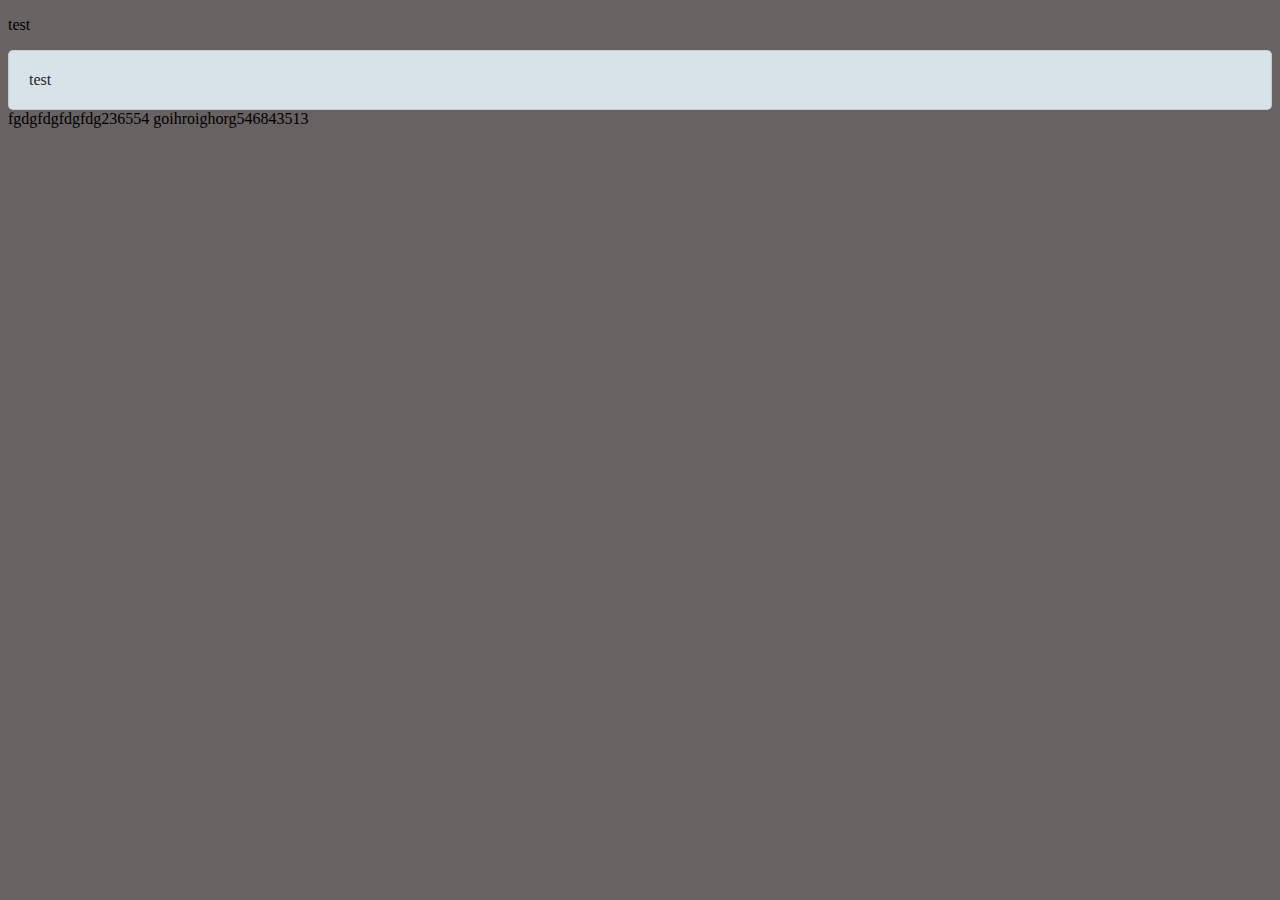
==== testhtml/test 023.html @ 4a52f279 "test html" ====
<!doctype html>
<html>
    <head>
        <title>test 023</title>
        <meta charset='utf-8'/>
        <style>
 .ͼ1.cm-focused {outline: 1px dotted #212121;}
.ͼ1 {position: relative !important; box-sizing: border-box; display: flex !important; flex-direction: column;}
.ͼ1 .cm-scroller {display: flex !important; align-items: flex-start !important; font-family: monospace; line-height: 1.4; height: 100%; overflow-x: auto; position: relative; z-index: 0;}
.ͼ1 .cm-content[contenteditable=true] {-webkit-user-modify: read-write-plaintext-only;}
.ͼ1 .cm-content {margin: 0; flex-grow: 2; flex-shrink: 0; display: block; white-space: pre; word-wrap: normal; box-sizing: border-box; min-height: 100%; padding: 4px 0; outline: none;}
.ͼ1 .cm-lineWrapping {white-space: pre-wrap; white-space: break-spaces; word-break: break-word; overflow-wrap: anywhere; flex-shrink: 1;}
.ͼ2 .cm-content {caret-color: black;}
.ͼ3 .cm-content {caret-color: white;}
.ͼ1 .cm-line {display: block; padding: 0 2px 0 6px;}
.ͼ1 .cm-layer > * {position: absolute;}
.ͼ1 .cm-layer {position: absolute; left: 0; top: 0; contain: size style;}
.ͼ2 .cm-selectionBackground {background: #d9d9d9;}
.ͼ3 .cm-selectionBackground {background: #222;}
.ͼ2.cm-focused > .cm-scroller > .cm-selectionLayer .cm-selectionBackground {background: #d7d4f0;}
.ͼ3.cm-focused > .cm-scroller > .cm-selectionLayer .cm-selectionBackground {background: #233;}
.ͼ1 .cm-cursorLayer {pointer-events: none;}
.ͼ1.cm-focused > .cm-scroller > .cm-cursorLayer {animation: steps(1) cm-blink 1.2s infinite;}
@keyframes cm-blink {50% {opacity: 0;}}
@keyframes cm-blink2 {50% {opacity: 0;}}
.ͼ1 .cm-cursor, .ͼ1 .cm-dropCursor {border-left: 1.2px solid black; margin-left: -0.6px; pointer-events: none;}
.ͼ1 .cm-cursor {display: none;}
.ͼ3 .cm-cursor {border-left-color: #444;}
.ͼ1 .cm-dropCursor {position: absolute;}
.ͼ1.cm-focused > .cm-scroller > .cm-cursorLayer .cm-cursor {display: block;}
.ͼ1 .cm-iso {unicode-bidi: isolate;}
.ͼ1 .cm-announced {position: fixed; top: -10000px;}
@media print {.ͼ1 .cm-announced {display: none;}}
.ͼ2 .cm-activeLine {background-color: #cceeff44;}
.ͼ3 .cm-activeLine {background-color: #99eeff33;}
.ͼ2 .cm-specialChar {color: red;}
.ͼ3 .cm-specialChar {color: #f78;}
.ͼ1 .cm-gutters {flex-shrink: 0; display: flex; height: 100%; box-sizing: border-box; inset-inline-start: 0; z-index: 200;}
.ͼ2 .cm-gutters {background-color: #f5f5f5; color: #6c6c6c; border-right: 1px solid #ddd;}
.ͼ3 .cm-gutters {background-color: #333338; color: #ccc;}
.ͼ1 .cm-gutter {display: flex !important; flex-direction: column; flex-shrink: 0; box-sizing: border-box; min-height: 100%; overflow: hidden;}
.ͼ1 .cm-gutterElement {box-sizing: border-box;}
.ͼ1 .cm-lineNumbers .cm-gutterElement {padding: 0 3px 0 5px; min-width: 20px; text-align: right; white-space: nowrap;}
.ͼ2 .cm-activeLineGutter {background-color: #e2f2ff;}
.ͼ3 .cm-activeLineGutter {background-color: #222227;}
.ͼ1 .cm-panels {box-sizing: border-box; position: sticky; left: 0; right: 0;}
.ͼ2 .cm-panels {background-color: #f5f5f5; color: black;}
.ͼ2 .cm-panels-top {border-bottom: 1px solid #ddd;}
.ͼ2 .cm-panels-bottom {border-top: 1px solid #ddd;}
.ͼ3 .cm-panels {background-color: #333338; color: white;}
.ͼ1 .cm-tab {display: inline-block; overflow: hidden; vertical-align: bottom;}
.ͼ1 .cm-widgetBuffer {vertical-align: text-top; height: 1em; width: 0; display: inline;}
.ͼ1 .cm-placeholder {color: #888; display: inline-block; vertical-align: top;}
.ͼ1 .cm-highlightSpace:before {content: attr(data-display); position: absolute; pointer-events: none; color: #888;}
.ͼ1 .cm-highlightTab {background-image: url('data:image/svg+xml,<svg xmlns="http://www.w3.org/2000/svg" width="200" height="20"><path stroke="%23888" stroke-width="1" fill="none" d="M1 10H196L190 5M190 15L196 10M197 4L197 16"/></svg>'); background-size: auto 100%; background-position: right 90%; background-repeat: no-repeat;}
.ͼ1 .cm-trailingSpace {background-color: #ff332255;}
.ͼ1 .cm-button {vertical-align: middle; color: inherit; font-size: 70%; padding: .2em 1em; border-radius: 1px;}
.ͼ2 .cm-button:active {background-image: linear-gradient(#b4b4b4, #d0d3d6);}
.ͼ2 .cm-button {background-image: linear-gradient(#eff1f5, #d9d9df); border: 1px solid #888;}
.ͼ3 .cm-button:active {background-image: linear-gradient(#111, #333);}
.ͼ3 .cm-button {background-image: linear-gradient(#393939, #111); border: 1px solid #888;}
.ͼ1 .cm-textfield {vertical-align: middle; color: inherit; font-size: 70%; border: 1px solid silver; padding: .2em .5em;}
.ͼ2 .cm-textfield {background-color: white;}
.ͼ3 .cm-textfield {border: 1px solid #555; background-color: inherit;}
.ͼ1 .cm-foldPlaceholder {background-color: #eee; border: 1px solid #ddd; color: #888; border-radius: .2em; margin: 0 1px; padding: 0 1px; cursor: pointer;}
.ͼ1 .cm-foldGutter span {padding: 0 1px; cursor: pointer;}
 @keyframes loading {
    0% {
        transform: rotate(0deg);
    }

    100% {
        transform: rotate(360deg);
    }
}

.workspace-leaf-content[data-type="git-view"] .button-border {
    border: 2px solid var(--interactive-accent);
    border-radius: var(--radius-s);
}

.workspace-leaf-content[data-type="git-view"] .view-content {
    padding: 0;
}

.workspace-leaf-content[data-type="git-history-view"] .view-content {
    padding: 0;
}

.loading > svg {
    animation: 2s linear infinite loading;
    transform-origin: 50% 50%;
    display: inline-block;
}

.obsidian-git-center {
    margin: auto;
    text-align: center;
    width: 50%;
}

.obsidian-git-textarea {
    display: block;
    margin-left: auto;
    margin-right: auto;
}

.obsidian-git-center-button {
    display: block;
    margin: 20px auto;
}

.tooltip.mod-left {
    overflow-wrap: break-word;
}

.tooltip.mod-right {
    overflow-wrap: break-word;
}
.git-tools {
    display: flex;
    margin-left: auto;
}
.git-tools .type {
    padding-left: var(--size-2-1);
    display: flex;
    align-items: center;
    justify-content: center;
    width: 11px;
}

.git-tools .type[data-type="M"] {
    color: orange;
}
.git-tools .type[data-type="D"] {
    color: red;
}
.git-tools .buttons {
    display: flex;
}
.git-tools .buttons > * {
    padding: 0 0;
    height: auto;
}

.git-author {
    color: var(--text-accent);
}

.git-date {
    color: var(--text-accent);
}

.git-ref {
    color: var(--text-accent);
}

.workspace-leaf-content[data-type="diff-view"] .d2h-d-none {
    display: none;
}

.workspace-leaf-content[data-type="diff-view"] .d2h-wrapper {
    text-align: left;
}

.workspace-leaf-content[data-type="diff-view"] .d2h-file-header {
    background-color: var(--background-primary);
    border-bottom: 1px solid var(--interactive-accent);
    font-family: var(--font-monospace);
    height: 35px;
    padding: 5px 10px;
}

.workspace-leaf-content[data-type="diff-view"] .d2h-file-header,
.workspace-leaf-content[data-type="diff-view"] .d2h-file-stats {
    display: -webkit-box;
    display: -ms-flexbox;
    display: flex;
}

.workspace-leaf-content[data-type="diff-view"] .d2h-file-stats {
    font-size: 14px;
    margin-left: auto;
}

.workspace-leaf-content[data-type="diff-view"] .d2h-lines-added {
    border: 1px solid #b4e2b4;
    border-radius: 5px 0 0 5px;
    color: #399839;
    padding: 2px;
    text-align: right;
    vertical-align: middle;
}

.workspace-leaf-content[data-type="diff-view"] .d2h-lines-deleted {
    border: 1px solid #e9aeae;
    border-radius: 0 5px 5px 0;
    color: #c33;
    margin-left: 1px;
    padding: 2px;
    text-align: left;
    vertical-align: middle;
}

.workspace-leaf-content[data-type="diff-view"] .d2h-file-name-wrapper {
    -webkit-box-align: center;
    -ms-flex-align: center;
    align-items: center;
    display: -webkit-box;
    display: -ms-flexbox;
    display: flex;
    font-size: 15px;
    width: 100%;
}

.workspace-leaf-content[data-type="diff-view"] .d2h-file-name {
    overflow-x: hidden;
    text-overflow: ellipsis;
    white-space: nowrap;
}

.workspace-leaf-content[data-type="diff-view"] .d2h-file-wrapper {
    border: 1px solid var(--background-modifier-border);
    border-radius: 3px;
    margin-bottom: 1em;
}

.workspace-leaf-content[data-type="diff-view"] .d2h-file-collapse {
    -webkit-box-pack: end;
    -ms-flex-pack: end;
    -webkit-box-align: center;
    -ms-flex-align: center;
    align-items: center;
    border: 1px solid var(--background-modifier-border);
    border-radius: 3px;
    cursor: pointer;
    display: none;
    font-size: 12px;
    justify-content: flex-end;
    padding: 4px 8px;
}

.workspace-leaf-content[data-type="diff-view"] .d2h-file-collapse.d2h-selected {
    background-color: #c8e1ff;
}

.workspace-leaf-content[data-type="diff-view"] .d2h-file-collapse-input {
    margin: 0 4px 0 0;
}

.workspace-leaf-content[data-type="diff-view"] .d2h-diff-table {
    border-collapse: collapse;
    font-family: Menlo, Consolas, monospace;
    font-size: 13px;
    width: 100%;
}

.workspace-leaf-content[data-type="diff-view"] .d2h-files-diff {
    width: 100%;
}

.workspace-leaf-content[data-type="diff-view"] .d2h-file-diff {
    overflow-y: hidden;
}

.workspace-leaf-content[data-type="diff-view"] .d2h-file-side-diff {
    display: inline-block;
    margin-bottom: -8px;
    margin-right: -4px;
    overflow-x: scroll;
    overflow-y: hidden;
    width: 50%;
}

.workspace-leaf-content[data-type="diff-view"] .d2h-code-line {
    padding: 0 8em;
}

.workspace-leaf-content[data-type="diff-view"] .d2h-code-line,
.workspace-leaf-content[data-type="diff-view"] .d2h-code-side-line {
    display: inline-block;
    -webkit-user-select: none;
    -moz-user-select: none;
    -ms-user-select: none;
    user-select: none;
    white-space: nowrap;
    width: 100%;
}

.workspace-leaf-content[data-type="diff-view"] .d2h-code-side-line {
    padding: 0 4.5em;
}

.workspace-leaf-content[data-type="diff-view"] .d2h-code-line-ctn {
    word-wrap: normal;
    background: none;
    display: inline-block;
    padding: 0;
    -webkit-user-select: text;
    -moz-user-select: text;
    -ms-user-select: text;
    user-select: text;
    vertical-align: middle;
    white-space: pre;
    width: 100%;
}

.theme-light .workspace-leaf-content[data-type="diff-view"] .d2h-code-line del,
.theme-light
    .workspace-leaf-content[data-type="diff-view"]
    .d2h-code-side-line
    del {
    background-color: #ffb6ba;
}

.theme-dark .workspace-leaf-content[data-type="diff-view"] .d2h-code-line del,
.theme-dark
    .workspace-leaf-content[data-type="diff-view"]
    .d2h-code-side-line
    del {
    background-color: #8d232881;
}

.workspace-leaf-content[data-type="diff-view"] .d2h-code-line del,
.workspace-leaf-content[data-type="diff-view"] .d2h-code-line ins,
.workspace-leaf-content[data-type="diff-view"] .d2h-code-side-line del,
.workspace-leaf-content[data-type="diff-view"] .d2h-code-side-line ins {
    border-radius: 0.2em;
    display: inline-block;
    margin-top: -1px;
    text-decoration: none;
    vertical-align: middle;
}

.theme-light .workspace-leaf-content[data-type="diff-view"] .d2h-code-line ins,
.theme-light
    .workspace-leaf-content[data-type="diff-view"]
    .d2h-code-side-line
    ins {
    background-color: #97f295;
    text-align: left;
}

.theme-dark .workspace-leaf-content[data-type="diff-view"] .d2h-code-line ins,
.theme-dark
    .workspace-leaf-content[data-type="diff-view"]
    .d2h-code-side-line
    ins {
    background-color: #1d921996;
    text-align: left;
}

.workspace-leaf-content[data-type="diff-view"] .d2h-code-line-prefix {
    word-wrap: normal;
    background: none;
    display: inline;
    padding: 0;
    white-space: pre;
}

.workspace-leaf-content[data-type="diff-view"] .line-num1 {
    float: left;
}

.workspace-leaf-content[data-type="diff-view"] .line-num1,
.workspace-leaf-content[data-type="diff-view"] .line-num2 {
    -webkit-box-sizing: border-box;
    box-sizing: border-box;
    overflow: hidden;
    padding: 0 0.5em;
    text-overflow: ellipsis;
    width: 3.5em;
}

.workspace-leaf-content[data-type="diff-view"] .line-num2 {
    float: right;
}

.workspace-leaf-content[data-type="diff-view"] .d2h-code-linenumber {
    background-color: var(--background-primary);
    border: solid var(--background-modifier-border);
    border-width: 0 1px;
    -webkit-box-sizing: border-box;
    box-sizing: border-box;
    color: var(--text-muted);
    cursor: pointer;
    display: inline-block;
    position: absolute;
    text-align: right;
    width: 7.5em;
}

.workspace-leaf-content[data-type="diff-view"] .d2h-code-linenumber:after {
    content: "\200b";
}

.workspace-leaf-content[data-type="diff-view"] .d2h-code-side-linenumber {
    background-color: var(--background-primary);
    border: solid var(--background-modifier-border);
    border-width: 0 1px;
    -webkit-box-sizing: border-box;
    box-sizing: border-box;
    color: var(--text-muted);
    cursor: pointer;
    display: inline-block;
    overflow: hidden;
    padding: 0 0.5em;
    position: absolute;
    text-align: right;
    text-overflow: ellipsis;
    width: 4em;
}

.workspace-leaf-content[data-type="diff-view"] .d2h-diff-tbody tr {
    position: relative;
}

.workspace-leaf-content[data-type="diff-view"] .d2h-code-side-linenumber:after {
    content: "\200b";
}

.workspace-leaf-content[data-type="diff-view"] .d2h-code-side-emptyplaceholder,
.workspace-leaf-content[data-type="diff-view"] .d2h-emptyplaceholder {
    background-color: var(--background-primary);
    border-color: var(--background-modifier-border);
}

.workspace-leaf-content[data-type="diff-view"] .d2h-code-line-prefix,
.workspace-leaf-content[data-type="diff-view"] .d2h-code-linenumber,
.workspace-leaf-content[data-type="diff-view"] .d2h-code-side-linenumber,
.workspace-leaf-content[data-type="diff-view"] .d2h-emptyplaceholder {
    -webkit-user-select: none;
    -moz-user-select: none;
    -ms-user-select: none;
    user-select: none;
}

.workspace-leaf-content[data-type="diff-view"] .d2h-code-linenumber,
.workspace-leaf-content[data-type="diff-view"] .d2h-code-side-linenumber {
    direction: rtl;
}

.theme-light .workspace-leaf-content[data-type="diff-view"] .d2h-del {
    background-color: #fee8e9;
    border-color: #e9aeae;
}

.theme-light .workspace-leaf-content[data-type="diff-view"] .d2h-ins {
    background-color: #dfd;
    border-color: #b4e2b4;
}

.theme-dark .workspace-leaf-content[data-type="diff-view"] .d2h-del {
    background-color: #521b1d83;
    border-color: #691d1d73;
}

.theme-dark .workspace-leaf-content[data-type="diff-view"] .d2h-ins {
    background-color: rgba(30, 71, 30, 0.5);
    border-color: #13501381;
}

.workspace-leaf-content[data-type="diff-view"] .d2h-info {
    background-color: var(--background-primary);
    border-color: var(--background-modifier-border);
    color: var(--text-normal);
}

.theme-light
    .workspace-leaf-content[data-type="diff-view"]
    .d2h-file-diff
    .d2h-del.d2h-change {
    background-color: #fdf2d0;
}

.theme-dark
    .workspace-leaf-content[data-type="diff-view"]
    .d2h-file-diff
    .d2h-del.d2h-change {
    background-color: #55492480;
}

.theme-light
    .workspace-leaf-content[data-type="diff-view"]
    .d2h-file-diff
    .d2h-ins.d2h-change {
    background-color: #ded;
}

.theme-dark
    .workspace-leaf-content[data-type="diff-view"]
    .d2h-file-diff
    .d2h-ins.d2h-change {
    background-color: rgba(37, 78, 37, 0.418);
}

.workspace-leaf-content[data-type="diff-view"] .d2h-file-list-wrapper {
    margin-bottom: 10px;
}

.workspace-leaf-content[data-type="diff-view"] .d2h-file-list-wrapper a {
    color: #3572b0;
    text-decoration: none;
}

.workspace-leaf-content[data-type="diff-view"]
    .d2h-file-list-wrapper
    a:visited {
    color: #3572b0;
}

.workspace-leaf-content[data-type="diff-view"] .d2h-file-list-header {
    text-align: left;
}

.workspace-leaf-content[data-type="diff-view"] .d2h-file-list-title {
    font-weight: 700;
}

.workspace-leaf-content[data-type="diff-view"] .d2h-file-list-line {
    display: -webkit-box;
    display: -ms-flexbox;
    display: flex;
    text-align: left;
}

.workspace-leaf-content[data-type="diff-view"] .d2h-file-list {
    display: block;
    list-style: none;
    margin: 0;
    padding: 0;
}

.workspace-leaf-content[data-type="diff-view"] .d2h-file-list > li {
    border-bottom: 1px solid var(--background-modifier-border);
    margin: 0;
    padding: 5px 10px;
}

.workspace-leaf-content[data-type="diff-view"] .d2h-file-list > li:last-child {
    border-bottom: none;
}

.workspace-leaf-content[data-type="diff-view"] .d2h-file-switch {
    cursor: pointer;
    display: none;
    font-size: 10px;
}

.workspace-leaf-content[data-type="diff-view"] .d2h-icon {
    fill: currentColor;
    margin-right: 10px;
    vertical-align: middle;
}

.workspace-leaf-content[data-type="diff-view"] .d2h-deleted {
    color: #c33;
}

.workspace-leaf-content[data-type="diff-view"] .d2h-added {
    color: #399839;
}

.workspace-leaf-content[data-type="diff-view"] .d2h-changed {
    color: #d0b44c;
}

.workspace-leaf-content[data-type="diff-view"] .d2h-moved {
    color: #3572b0;
}

.workspace-leaf-content[data-type="diff-view"] .d2h-tag {
    background-color: var(--background-primary);
    display: -webkit-box;
    display: -ms-flexbox;
    display: flex;
    font-size: 10px;
    margin-left: 5px;
    padding: 0 2px;
}

.workspace-leaf-content[data-type="diff-view"] .d2h-deleted-tag {
    border: 2px solid #c33;
}

.workspace-leaf-content[data-type="diff-view"] .d2h-added-tag {
    border: 1px solid #399839;
}

.workspace-leaf-content[data-type="diff-view"] .d2h-changed-tag {
    border: 1px solid #d0b44c;
}

.workspace-leaf-content[data-type="diff-view"] .d2h-moved-tag {
    border: 1px solid #3572b0;
}

/* ====================== Line Authoring Information ====================== */

.cm-gutterElement.obs-git-blame-gutter {
    /* Add background color to spacing inbetween and around the gutter for better aesthetics */
    border-width: 0px 2px 0.2px 2px;
    border-style: solid;
    border-color: var(--background-secondary);
    background-color: var(--background-secondary);
}

.cm-gutterElement.obs-git-blame-gutter > div,
.line-author-settings-preview {
    /* delegate text color to settings */
    color: var(--obs-git-gutter-text);
    font-family: monospace;
    height: 100%; /* ensure, that age-based background color occupies entire parent */
    text-align: right;
    padding: 0px 6px 0px 6px;
    white-space: pre; /* Keep spaces and do not collapse them. */
}

@media(max-width:800px){
    /* hide git blame gutter not to superpose text */
    .cm-gutterElement.obs-git-blame-gutter {
        display: none;
    }
}
 .modal.mod-importer {
	max-height: var(--modal-height);
	padding: var(--size-4-4) 0 0 0;
	position: relative;
	overflow: hidden;
}
.modal.mod-importer .modal-title {
	padding: 0 var(--size-4-4);
}
.modal.mod-importer .modal-content {
	overflow: auto;
	padding: var(--size-4-4);
	margin-bottom: calc(var(--input-height) + var(--size-4-8));
	border-top: var(--border-width) solid var(--background-modifier-border);
}
.modal.mod-importer .modal-button-container {
	margin: 0 0 0 calc(var(--size-4-4) * -1);
	padding: var(--size-4-4);
	gap: var(--size-4-2);
	position: absolute;
	bottom: 0;
	background-color: var(--background-primary);
	border-top: var(--border-width) solid var(--background-modifier-border);
	width: 100%;
}

.importer-progress-bar {
	width: 100%;
	height: 8px;
	background-color: var(--background-secondary);
	overflow: hidden;
	box-shadow: inset 0px 0px 0px 1px var(--background-modifier-border);
	border-radius: var(--radius-s);
}

.importer-progress-bar-inner {
	width: 0;
	height: 100%;
	background-color: var(--interactive-accent);
}

.importer-status {
	white-space: nowrap;
	overflow: hidden;
	text-overflow: ellipsis;
	padding: var(--size-4-2) 0;
}

.importer-stats-container {
	display: flex;
	justify-content: space-evenly;
	margin-top: var(--size-4-5);
	margin-bottom: var(--size-4-5);
}

.importer-stat {
	text-align: center;
}

.importer-stat-count {
	font-size: var(--font-ui-large);
}

.importer-log {
	overflow: auto;
	flex-grow: 1;
	font-family: var(--font-monospace);
	font-size: var(--font-ui-smaller);
	color: var(--text-muted);
	border: 1px solid var(--background-modifier-border);
	padding: var(--size-4-4);
	background-color: var(--background-secondary);
	border-radius: var(--radius-s);
	max-height: 300px;
	user-select: text;
}

.importer-log .list-item {
	display: inline-block;
	line-height: var(--line-height-normal);
	white-space: pre;
	margin: var(--size-2-1);
}

.importer-error {
	color: var(--text-error);
}
 
.pandoc-plugin-error {
    color: red;
}
  @charset "UTF-8";
@import url("https://fonts.googleapis.com/css2?family=Inter:wght@100..900&family=Pirata+One&family=Rubik:ital,wght@0,300..900;1,300..900&display=swap");
a {
  text-decoration: none;
}

/* Gestion de l'apparence des boutons, champs et container*/
.containers-W-P, .champ-W-P, .btn-W-P {
  padding: 20px;
  border: 1px solid rgba(0, 0, 0, 0.1);
  border-radius: 5px;
  display: flex;
  flex-direction: column;
  gap: 5px;
  flex-grow: 1;
  font-family: "inter";
  font-size: 16px;
  line-height: 18px;
  color: #27282B;
  background: #D8E2E9;
}
.containers-W-P span, .champ-W-P span, .btn-W-P span {
  font-family: "rubik";
  font-size: 20px;
  font-weight: 600;
}
.containers-W-P p, .champ-W-P p, .btn-W-P p {
  height: 100%;
  margin: 0;
  padding: 0;
  overflow: auto;
  scrollbar-width: thin;
}

.containers-W-S, .champ-W-S, .btn-W-S {
  padding: 20px;
  border: 1px solid rgba(0, 0, 0, 0.1);
  border-radius: 5px;
  display: flex;
  flex-direction: column;
  gap: 5px;
  flex-grow: 1;
  font-family: "inter";
  font-size: 16px;
  line-height: 18px;
  color: #27282B;
  background: #E8EEF2;
}
.containers-W-S span, .champ-W-S span, .btn-W-S span {
  font-family: "rubik";
  font-size: 20px;
  font-weight: 600;
}
.containers-W-S p, .champ-W-S p, .btn-W-S p {
  height: 100%;
  margin: 0;
  padding: 0;
  overflow: auto;
  scrollbar-width: thin;
}

.containers-W-T, .champ-W-T, .btn-W-T {
  padding: 20px;
  border: 1px solid rgba(0, 0, 0, 0.1);
  border-radius: 5px;
  display: flex;
  flex-direction: column;
  gap: 5px;
  flex-grow: 1;
  font-family: "inter";
  font-size: 16px;
  line-height: 18px;
  color: #27282B;
  background: #FAFBFC;
}
.containers-W-T span, .champ-W-T span, .btn-W-T span {
  font-family: "rubik";
  font-size: 20px;
  font-weight: 600;
}
.containers-W-T p, .champ-W-T p, .btn-W-T p {
  height: 100%;
  margin: 0;
  padding: 0;
  overflow: auto;
  scrollbar-width: thin;
}

.containers-B-P, .champ-B-P, .btn-B-P {
  padding: 20px;
  border: 1px solid rgba(0, 0, 0, 0.1);
  border-radius: 5px;
  display: flex;
  flex-direction: column;
  gap: 5px;
  flex-grow: 1;
  font-family: "inter";
  font-size: 16px;
  line-height: 18px;
  color: #CEDBE3;
  background: #1C1C1F;
}
.containers-B-P span, .champ-B-P span, .btn-B-P span {
  font-family: "rubik";
  font-size: 20px;
  font-weight: 600;
}
.containers-B-P p, .champ-B-P p, .btn-B-P p {
  height: 100%;
  margin: 0;
  padding: 0;
  overflow: auto;
  scrollbar-width: thin;
}

.containers-B-S, .champ-B-S, .btn-B-S {
  padding: 20px;
  border: 1px solid rgba(0, 0, 0, 0.1);
  border-radius: 5px;
  display: flex;
  flex-direction: column;
  gap: 5px;
  flex-grow: 1;
  font-family: "inter";
  font-size: 16px;
  line-height: 18px;
  color: #CEDBE3;
  background: #151618;
}
.containers-B-S span, .champ-B-S span, .btn-B-S span {
  font-family: "rubik";
  font-size: 20px;
  font-weight: 600;
}
.containers-B-S p, .champ-B-S p, .btn-B-S p {
  height: 100%;
  margin: 0;
  padding: 0;
  overflow: auto;
  scrollbar-width: thin;
}

.containers-B-T, .champ-B-T, .btn-B-T {
  padding: 20px;
  border: 1px solid rgba(0, 0, 0, 0.1);
  border-radius: 5px;
  display: flex;
  flex-direction: column;
  gap: 5px;
  flex-grow: 1;
  font-family: "inter";
  font-size: 16px;
  line-height: 18px;
  color: #CEDBE3;
  background: #101112;
}
.containers-B-T span, .champ-B-T span, .btn-B-T span {
  font-family: "rubik";
  font-size: 20px;
  font-weight: 600;
}
.containers-B-T p, .champ-B-T p, .btn-B-T p {
  height: 100%;
  margin: 0;
  padding: 0;
  overflow: auto;
  scrollbar-width: thin;
}

.btn-success {
  padding: 20px;
  border: 1px solid rgba(0, 0, 0, 0.1);
  border-radius: 5px;
  display: flex;
  flex-direction: column;
  gap: 5px;
  flex-grow: 1;
  font-family: "inter";
  font-size: 16px;
  line-height: 18px;
  color: #fff;
  background-color: #03A65A;
}

.btn-information {
  padding: 20px;
  border: 1px solid rgba(0, 0, 0, 0.1);
  border-radius: 5px;
  display: flex;
  flex-direction: column;
  gap: 5px;
  flex-grow: 1;
  font-family: "inter";
  font-size: 16px;
  line-height: 18px;
  color: #fff;
  background-color: #FC8621;
}

.btn-danger {
  padding: 20px;
  border: 1px solid rgba(0, 0, 0, 0.1);
  border-radius: 5px;
  display: flex;
  flex-direction: column;
  gap: 5px;
  flex-grow: 1;
  font-family: "inter";
  font-size: 16px;
  line-height: 18px;
  color: #fff;
  background-color: #DB3056;
}

.btn-help {
  padding: 20px;
  border: 1px solid rgba(0, 0, 0, 0.1);
  border-radius: 5px;
  display: flex;
  flex-direction: column;
  gap: 5px;
  flex-grow: 1;
  font-family: "inter";
  font-size: 16px;
  line-height: 18px;
  color: #fff;
  background-color: #0070E0;
}

.btn-Corange {
  padding: 20px;
  border: 1px solid rgba(0, 0, 0, 0.1);
  border-radius: 5px;
  display: flex;
  flex-direction: column;
  gap: 5px;
  flex-grow: 1;
  font-family: "inter";
  font-size: 16px;
  line-height: 18px;
  color: #fff;
  background-color: #CC6234;
}

.btn-Cred {
  padding: 20px;
  border: 1px solid rgba(0, 0, 0, 0.1);
  border-radius: 5px;
  display: flex;
  flex-direction: column;
  gap: 5px;
  flex-grow: 1;
  font-family: "inter";
  font-size: 16px;
  line-height: 18px;
  color: #fff;
  background-color: #E4474D;
}

body {
  background: #686263;
  background-image: url("img/background.png");
  background-attachment: fixed;
  background-blend-mode: color-dodge;
}

.test {
  width: 50px;
  height: 25px;
  padding: 15px;
  border-radius: 5px;
  object-fit: cover;
}

.test1 {
  width: 150px;
  height: 250px;
  padding: 25px;
  border-radius: 5px;
  object-fit: cover;
  background-color: #E4474D;
}

h1 {
  color: #686263;
}

/*Map associant chaque classe spécifique à la variable de couleur*/
.PNJ.vollheim {
  background-color: #D8E2E9;
  padding: 25px;
  display: flex;
  justify-content: center;
  align-items: center;
  gap: 25px;
}
.PNJ.vollheim .titre {
  color: #E85968;
  font-size: 45px;
}
.PNJ.vollheim img {
  width: 50px;
  height: 50px;
  padding: 25px;
  border-radius: 5px;
  object-fit: cover;
  background-color: #E85968;
}

.PNJ.arvandor {
  background-color: #D8E2E9;
  padding: 25px;
  display: flex;
  justify-content: center;
  align-items: center;
  gap: 25px;
}
.PNJ.arvandor .titre {
  color: #E97058;
  font-size: 45px;
}
.PNJ.arvandor img {
  width: 50px;
  height: 50px;
  padding: 25px;
  border-radius: 5px;
  object-fit: cover;
  background-color: #E97058;
}

.PNJ.xingAlda {
  background-color: #D8E2E9;
  padding: 25px;
  display: flex;
  justify-content: center;
  align-items: center;
  gap: 25px;
}
.PNJ.xingAlda .titre {
  color: #E7A54A;
  font-size: 45px;
}
.PNJ.xingAlda img {
  width: 50px;
  height: 50px;
  padding: 25px;
  border-radius: 5px;
  object-fit: cover;
  background-color: #E7A54A;
}

.PNJ.cerah {
  background-color: #D8E2E9;
  padding: 25px;
  display: flex;
  justify-content: center;
  align-items: center;
  gap: 25px;
}
.PNJ.cerah .titre {
  color: #82B34D;
  font-size: 45px;
}
.PNJ.cerah img {
  width: 50px;
  height: 50px;
  padding: 25px;
  border-radius: 5px;
  object-fit: cover;
  background-color: #82B34D;
}

.PNJ.alMalaq {
  background-color: #D8E2E9;
  padding: 25px;
  display: flex;
  justify-content: center;
  align-items: center;
  gap: 25px;
}
.PNJ.alMalaq .titre {
  color: #57B9A0;
  font-size: 45px;
}
.PNJ.alMalaq img {
  width: 50px;
  height: 50px;
  padding: 25px;
  border-radius: 5px;
  object-fit: cover;
  background-color: #57B9A0;
}

.PNJ.claraNocte {
  background-color: #D8E2E9;
  padding: 25px;
  display: flex;
  justify-content: center;
  align-items: center;
  gap: 25px;
}
.PNJ.claraNocte .titre {
  color: #52ACCC;
  font-size: 45px;
}
.PNJ.claraNocte img {
  width: 50px;
  height: 50px;
  padding: 25px;
  border-radius: 5px;
  object-fit: cover;
  background-color: #52ACCC;
}

.PNJ.ananda {
  background-color: #D8E2E9;
  padding: 25px;
  display: flex;
  justify-content: center;
  align-items: center;
  gap: 25px;
}
.PNJ.ananda .titre {
  color: #9C84D8;
  font-size: 45px;
}
.PNJ.ananda img {
  width: 50px;
  height: 50px;
  padding: 25px;
  border-radius: 5px;
  object-fit: cover;
  background-color: #9C84D8;
}

.PNJ.nomades {
  background-color: #D8E2E9;
  padding: 25px;
  display: flex;
  justify-content: center;
  align-items: center;
  gap: 25px;
}
.PNJ.nomades .titre {
  color: #D477AB;
  font-size: 45px;
}
.PNJ.nomades img {
  width: 50px;
  height: 50px;
  padding: 25px;
  border-radius: 5px;
  object-fit: cover;
  background-color: #D477AB;
}

.PNJ.admin {
  background-color: #D8E2E9;
  padding: 25px;
  display: flex;
  justify-content: center;
  align-items: center;
  gap: 25px;
}
.PNJ.admin .titre {
  color: #707086;
  font-size: 45px;
}
.PNJ.admin img {
  width: 50px;
  height: 50px;
  padding: 25px;
  border-radius: 5px;
  object-fit: cover;
  background-color: #707086;
}

.PNJ.nouvelArrivant {
  background-color: #D8E2E9;
  padding: 25px;
  display: flex;
  justify-content: center;
  align-items: center;
  gap: 25px;
}
.PNJ.nouvelArrivant .titre {
  color: #5A5A5A;
  font-size: 45px;
}
.PNJ.nouvelArrivant img {
  width: 50px;
  height: 50px;
  padding: 25px;
  border-radius: 5px;
  object-fit: cover;
  background-color: #5A5A5A;
}

.PNJ.inactif {
  background-color: #D8E2E9;
  padding: 25px;
  display: flex;
  justify-content: center;
  align-items: center;
  gap: 25px;
}
.PNJ.inactif .titre {
  color: #A6A6A6;
  font-size: 45px;
}
.PNJ.inactif img {
  width: 50px;
  height: 50px;
  padding: 25px;
  border-radius: 5px;
  object-fit: cover;
  background-color: #A6A6A6;
} .commit-msg-input.svelte-11adhly.svelte-11adhly{width:100%;overflow:hidden;resize:none;padding:7px 5px;background-color:var(--background-modifier-form-field)}.git-commit-msg.svelte-11adhly.svelte-11adhly{position:relative;padding:0;width:calc(100% - var(--size-4-8));margin:4px auto}main.svelte-11adhly .git-tools .files-count.svelte-11adhly{padding-left:var(--size-2-1);width:11px;display:flex;align-items:center;justify-content:center}.nav-folder-title.svelte-11adhly.svelte-11adhly{align-items:center}.git-commit-msg-clear-button.svelte-11adhly.svelte-11adhly{position:absolute;background:transparent;border-radius:50%;color:var(--search-clear-button-color);cursor:var(--cursor);top:-4px;right:2px;bottom:0px;line-height:0;height:var(--input-height);width:28px;margin:auto;padding:0 0;text-align:center;display:flex;justify-content:center;align-items:center;transition:color 0.15s ease-in-out}.git-commit-msg-clear-button.svelte-11adhly.svelte-11adhly:after{content:"";height:var(--search-clear-button-size);width:var(--search-clear-button-size);display:block;background-color:currentColor;mask-image:url("data:image/svg+xml,<svg viewBox='0 0 12 12' fill='none' xmlns='http://www.w3.org/2000/svg'%3E%3Cpath fill-rule='evenodd' clip-rule='evenodd' d='M6 12C9.31371 12 12 9.31371 12 6C12 2.68629 9.31371 0 6 0C2.68629 0 0 2.68629 0 6C0 9.31371 2.68629 12 6 12ZM3.8705 3.09766L6.00003 5.22718L8.12955 3.09766L8.9024 3.8705L6.77287 6.00003L8.9024 8.12955L8.12955 8.9024L6.00003 6.77287L3.8705 8.9024L3.09766 8.12955L5.22718 6.00003L3.09766 3.8705L3.8705 3.09766Z' fill='currentColor'/></svg>");mask-repeat:no-repeat;-webkit-mask-image:url("data:image/svg+xml,<svg viewBox='0 0 12 12' fill='none' xmlns='http://www.w3.org/2000/svg'%3E%3Cpath fill-rule='evenodd' clip-rule='evenodd' d='M6 12C9.31371 12 12 9.31371 12 6C12 2.68629 9.31371 0 6 0C2.68629 0 0 2.68629 0 6C0 9.31371 2.68629 12 6 12ZM3.8705 3.09766L6.00003 5.22718L8.12955 3.09766L8.9024 3.8705L6.77287 6.00003L8.9024 8.12955L8.12955 8.9024L6.00003 6.77287L3.8705 8.9024L3.09766 8.12955L5.22718 6.00003L3.09766 3.8705L3.8705 3.09766Z' fill='currentColor'/></svg>");-webkit-mask-repeat:no-repeat} main.svelte-hup5mn .nav-folder-title.svelte-hup5mn{align-items:center} main.svelte-1wbh8tp .nav-file-title.svelte-1wbh8tp{align-items:center}undefined
</style>
    </head>
    <body>
<p dir="auto">test</p>
<div class="containers-W-P" dir="auto">test</div>fgdgfdgfdgfdg236554
goihroighorg546843513
    </body>
</html>
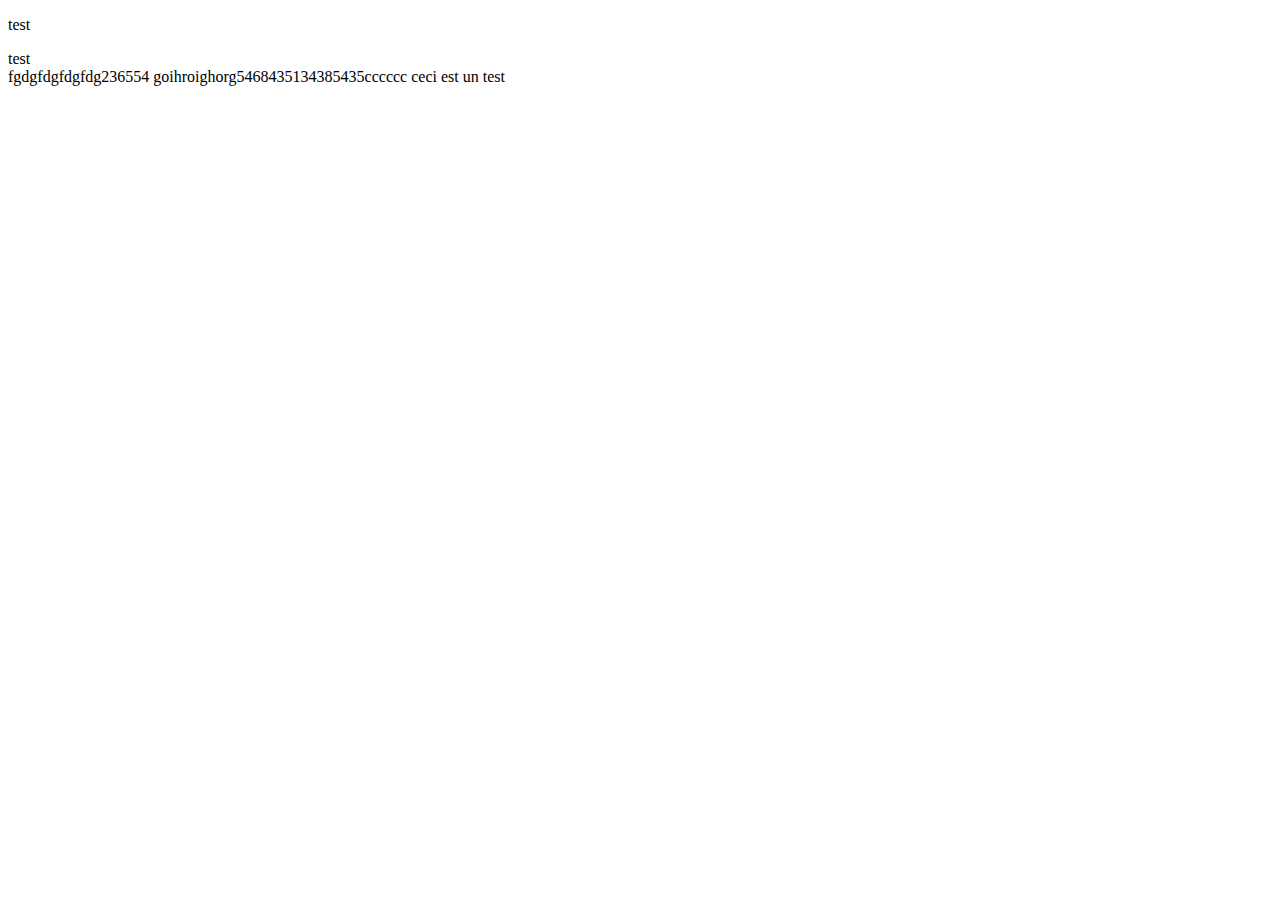
==== commit 24a5f6c6: "html" ====
--- a/testhtml/test 023.html
+++ b/testhtml/test 023.html
@@ -4,1238 +4,13 @@
         <title>test 023</title>
         <meta charset='utf-8'/>
         <style>
- .ͼ1.cm-focused {outline: 1px dotted #212121;}
-.ͼ1 {position: relative !important; box-sizing: border-box; display: flex !important; flex-direction: column;}
-.ͼ1 .cm-scroller {display: flex !important; align-items: flex-start !important; font-family: monospace; line-height: 1.4; height: 100%; overflow-x: auto; position: relative; z-index: 0;}
-.ͼ1 .cm-content[contenteditable=true] {-webkit-user-modify: read-write-plaintext-only;}
-.ͼ1 .cm-content {margin: 0; flex-grow: 2; flex-shrink: 0; display: block; white-space: pre; word-wrap: normal; box-sizing: border-box; min-height: 100%; padding: 4px 0; outline: none;}
-.ͼ1 .cm-lineWrapping {white-space: pre-wrap; white-space: break-spaces; word-break: break-word; overflow-wrap: anywhere; flex-shrink: 1;}
-.ͼ2 .cm-content {caret-color: black;}
-.ͼ3 .cm-content {caret-color: white;}
-.ͼ1 .cm-line {display: block; padding: 0 2px 0 6px;}
-.ͼ1 .cm-layer > * {position: absolute;}
-.ͼ1 .cm-layer {position: absolute; left: 0; top: 0; contain: size style;}
-.ͼ2 .cm-selectionBackground {background: #d9d9d9;}
-.ͼ3 .cm-selectionBackground {background: #222;}
-.ͼ2.cm-focused > .cm-scroller > .cm-selectionLayer .cm-selectionBackground {background: #d7d4f0;}
-.ͼ3.cm-focused > .cm-scroller > .cm-selectionLayer .cm-selectionBackground {background: #233;}
-.ͼ1 .cm-cursorLayer {pointer-events: none;}
-.ͼ1.cm-focused > .cm-scroller > .cm-cursorLayer {animation: steps(1) cm-blink 1.2s infinite;}
-@keyframes cm-blink {50% {opacity: 0;}}
-@keyframes cm-blink2 {50% {opacity: 0;}}
-.ͼ1 .cm-cursor, .ͼ1 .cm-dropCursor {border-left: 1.2px solid black; margin-left: -0.6px; pointer-events: none;}
-.ͼ1 .cm-cursor {display: none;}
-.ͼ3 .cm-cursor {border-left-color: #444;}
-.ͼ1 .cm-dropCursor {position: absolute;}
-.ͼ1.cm-focused > .cm-scroller > .cm-cursorLayer .cm-cursor {display: block;}
-.ͼ1 .cm-iso {unicode-bidi: isolate;}
-.ͼ1 .cm-announced {position: fixed; top: -10000px;}
-@media print {.ͼ1 .cm-announced {display: none;}}
-.ͼ2 .cm-activeLine {background-color: #cceeff44;}
-.ͼ3 .cm-activeLine {background-color: #99eeff33;}
-.ͼ2 .cm-specialChar {color: red;}
-.ͼ3 .cm-specialChar {color: #f78;}
-.ͼ1 .cm-gutters {flex-shrink: 0; display: flex; height: 100%; box-sizing: border-box; inset-inline-start: 0; z-index: 200;}
-.ͼ2 .cm-gutters {background-color: #f5f5f5; color: #6c6c6c; border-right: 1px solid #ddd;}
-.ͼ3 .cm-gutters {background-color: #333338; color: #ccc;}
-.ͼ1 .cm-gutter {display: flex !important; flex-direction: column; flex-shrink: 0; box-sizing: border-box; min-height: 100%; overflow: hidden;}
-.ͼ1 .cm-gutterElement {box-sizing: border-box;}
-.ͼ1 .cm-lineNumbers .cm-gutterElement {padding: 0 3px 0 5px; min-width: 20px; text-align: right; white-space: nowrap;}
-.ͼ2 .cm-activeLineGutter {background-color: #e2f2ff;}
-.ͼ3 .cm-activeLineGutter {background-color: #222227;}
-.ͼ1 .cm-panels {box-sizing: border-box; position: sticky; left: 0; right: 0;}
-.ͼ2 .cm-panels {background-color: #f5f5f5; color: black;}
-.ͼ2 .cm-panels-top {border-bottom: 1px solid #ddd;}
-.ͼ2 .cm-panels-bottom {border-top: 1px solid #ddd;}
-.ͼ3 .cm-panels {background-color: #333338; color: white;}
-.ͼ1 .cm-tab {display: inline-block; overflow: hidden; vertical-align: bottom;}
-.ͼ1 .cm-widgetBuffer {vertical-align: text-top; height: 1em; width: 0; display: inline;}
-.ͼ1 .cm-placeholder {color: #888; display: inline-block; vertical-align: top;}
-.ͼ1 .cm-highlightSpace:before {content: attr(data-display); position: absolute; pointer-events: none; color: #888;}
-.ͼ1 .cm-highlightTab {background-image: url('data:image/svg+xml,<svg xmlns="http://www.w3.org/2000/svg" width="200" height="20"><path stroke="%23888" stroke-width="1" fill="none" d="M1 10H196L190 5M190 15L196 10M197 4L197 16"/></svg>'); background-size: auto 100%; background-position: right 90%; background-repeat: no-repeat;}
-.ͼ1 .cm-trailingSpace {background-color: #ff332255;}
-.ͼ1 .cm-button {vertical-align: middle; color: inherit; font-size: 70%; padding: .2em 1em; border-radius: 1px;}
-.ͼ2 .cm-button:active {background-image: linear-gradient(#b4b4b4, #d0d3d6);}
-.ͼ2 .cm-button {background-image: linear-gradient(#eff1f5, #d9d9df); border: 1px solid #888;}
-.ͼ3 .cm-button:active {background-image: linear-gradient(#111, #333);}
-.ͼ3 .cm-button {background-image: linear-gradient(#393939, #111); border: 1px solid #888;}
-.ͼ1 .cm-textfield {vertical-align: middle; color: inherit; font-size: 70%; border: 1px solid silver; padding: .2em .5em;}
-.ͼ2 .cm-textfield {background-color: white;}
-.ͼ3 .cm-textfield {border: 1px solid #555; background-color: inherit;}
-.ͼ1 .cm-foldPlaceholder {background-color: #eee; border: 1px solid #ddd; color: #888; border-radius: .2em; margin: 0 1px; padding: 0 1px; cursor: pointer;}
-.ͼ1 .cm-foldGutter span {padding: 0 1px; cursor: pointer;}
- @keyframes loading {
-    0% {
-        transform: rotate(0deg);
-    }
-
-    100% {
-        transform: rotate(360deg);
-    }
-}
-
-.workspace-leaf-content[data-type="git-view"] .button-border {
-    border: 2px solid var(--interactive-accent);
-    border-radius: var(--radius-s);
-}
-
-.workspace-leaf-content[data-type="git-view"] .view-content {
-    padding: 0;
-}
-
-.workspace-leaf-content[data-type="git-history-view"] .view-content {
-    padding: 0;
-}
-
-.loading > svg {
-    animation: 2s linear infinite loading;
-    transform-origin: 50% 50%;
-    display: inline-block;
-}
-
-.obsidian-git-center {
-    margin: auto;
-    text-align: center;
-    width: 50%;
-}
-
-.obsidian-git-textarea {
-    display: block;
-    margin-left: auto;
-    margin-right: auto;
-}
-
-.obsidian-git-center-button {
-    display: block;
-    margin: 20px auto;
-}
-
-.tooltip.mod-left {
-    overflow-wrap: break-word;
-}
-
-.tooltip.mod-right {
-    overflow-wrap: break-word;
-}
-.git-tools {
-    display: flex;
-    margin-left: auto;
-}
-.git-tools .type {
-    padding-left: var(--size-2-1);
-    display: flex;
-    align-items: center;
-    justify-content: center;
-    width: 11px;
-}
-
-.git-tools .type[data-type="M"] {
-    color: orange;
-}
-.git-tools .type[data-type="D"] {
-    color: red;
-}
-.git-tools .buttons {
-    display: flex;
-}
-.git-tools .buttons > * {
-    padding: 0 0;
-    height: auto;
-}
-
-.git-author {
-    color: var(--text-accent);
-}
-
-.git-date {
-    color: var(--text-accent);
-}
-
-.git-ref {
-    color: var(--text-accent);
-}
-
-.workspace-leaf-content[data-type="diff-view"] .d2h-d-none {
-    display: none;
-}
-
-.workspace-leaf-content[data-type="diff-view"] .d2h-wrapper {
-    text-align: left;
-}
-
-.workspace-leaf-content[data-type="diff-view"] .d2h-file-header {
-    background-color: var(--background-primary);
-    border-bottom: 1px solid var(--interactive-accent);
-    font-family: var(--font-monospace);
-    height: 35px;
-    padding: 5px 10px;
-}
-
-.workspace-leaf-content[data-type="diff-view"] .d2h-file-header,
-.workspace-leaf-content[data-type="diff-view"] .d2h-file-stats {
-    display: -webkit-box;
-    display: -ms-flexbox;
-    display: flex;
-}
-
-.workspace-leaf-content[data-type="diff-view"] .d2h-file-stats {
-    font-size: 14px;
-    margin-left: auto;
-}
-
-.workspace-leaf-content[data-type="diff-view"] .d2h-lines-added {
-    border: 1px solid #b4e2b4;
-    border-radius: 5px 0 0 5px;
-    color: #399839;
-    padding: 2px;
-    text-align: right;
-    vertical-align: middle;
-}
-
-.workspace-leaf-content[data-type="diff-view"] .d2h-lines-deleted {
-    border: 1px solid #e9aeae;
-    border-radius: 0 5px 5px 0;
-    color: #c33;
-    margin-left: 1px;
-    padding: 2px;
-    text-align: left;
-    vertical-align: middle;
-}
-
-.workspace-leaf-content[data-type="diff-view"] .d2h-file-name-wrapper {
-    -webkit-box-align: center;
-    -ms-flex-align: center;
-    align-items: center;
-    display: -webkit-box;
-    display: -ms-flexbox;
-    display: flex;
-    font-size: 15px;
-    width: 100%;
-}
-
-.workspace-leaf-content[data-type="diff-view"] .d2h-file-name {
-    overflow-x: hidden;
-    text-overflow: ellipsis;
-    white-space: nowrap;
-}
-
-.workspace-leaf-content[data-type="diff-view"] .d2h-file-wrapper {
-    border: 1px solid var(--background-modifier-border);
-    border-radius: 3px;
-    margin-bottom: 1em;
-}
-
-.workspace-leaf-content[data-type="diff-view"] .d2h-file-collapse {
-    -webkit-box-pack: end;
-    -ms-flex-pack: end;
-    -webkit-box-align: center;
-    -ms-flex-align: center;
-    align-items: center;
-    border: 1px solid var(--background-modifier-border);
-    border-radius: 3px;
-    cursor: pointer;
-    display: none;
-    font-size: 12px;
-    justify-content: flex-end;
-    padding: 4px 8px;
-}
-
-.workspace-leaf-content[data-type="diff-view"] .d2h-file-collapse.d2h-selected {
-    background-color: #c8e1ff;
-}
-
-.workspace-leaf-content[data-type="diff-view"] .d2h-file-collapse-input {
-    margin: 0 4px 0 0;
-}
-
-.workspace-leaf-content[data-type="diff-view"] .d2h-diff-table {
-    border-collapse: collapse;
-    font-family: Menlo, Consolas, monospace;
-    font-size: 13px;
-    width: 100%;
-}
-
-.workspace-leaf-content[data-type="diff-view"] .d2h-files-diff {
-    width: 100%;
-}
-
-.workspace-leaf-content[data-type="diff-view"] .d2h-file-diff {
-    overflow-y: hidden;
-}
-
-.workspace-leaf-content[data-type="diff-view"] .d2h-file-side-diff {
-    display: inline-block;
-    margin-bottom: -8px;
-    margin-right: -4px;
-    overflow-x: scroll;
-    overflow-y: hidden;
-    width: 50%;
-}
-
-.workspace-leaf-content[data-type="diff-view"] .d2h-code-line {
-    padding: 0 8em;
-}
-
-.workspace-leaf-content[data-type="diff-view"] .d2h-code-line,
-.workspace-leaf-content[data-type="diff-view"] .d2h-code-side-line {
-    display: inline-block;
-    -webkit-user-select: none;
-    -moz-user-select: none;
-    -ms-user-select: none;
-    user-select: none;
-    white-space: nowrap;
-    width: 100%;
-}
-
-.workspace-leaf-content[data-type="diff-view"] .d2h-code-side-line {
-    padding: 0 4.5em;
-}
-
-.workspace-leaf-content[data-type="diff-view"] .d2h-code-line-ctn {
-    word-wrap: normal;
-    background: none;
-    display: inline-block;
-    padding: 0;
-    -webkit-user-select: text;
-    -moz-user-select: text;
-    -ms-user-select: text;
-    user-select: text;
-    vertical-align: middle;
-    white-space: pre;
-    width: 100%;
-}
-
-.theme-light .workspace-leaf-content[data-type="diff-view"] .d2h-code-line del,
-.theme-light
-    .workspace-leaf-content[data-type="diff-view"]
-    .d2h-code-side-line
-    del {
-    background-color: #ffb6ba;
-}
-
-.theme-dark .workspace-leaf-content[data-type="diff-view"] .d2h-code-line del,
-.theme-dark
-    .workspace-leaf-content[data-type="diff-view"]
-    .d2h-code-side-line
-    del {
-    background-color: #8d232881;
-}
-
-.workspace-leaf-content[data-type="diff-view"] .d2h-code-line del,
-.workspace-leaf-content[data-type="diff-view"] .d2h-code-line ins,
-.workspace-leaf-content[data-type="diff-view"] .d2h-code-side-line del,
-.workspace-leaf-content[data-type="diff-view"] .d2h-code-side-line ins {
-    border-radius: 0.2em;
-    display: inline-block;
-    margin-top: -1px;
-    text-decoration: none;
-    vertical-align: middle;
-}
-
-.theme-light .workspace-leaf-content[data-type="diff-view"] .d2h-code-line ins,
-.theme-light
-    .workspace-leaf-content[data-type="diff-view"]
-    .d2h-code-side-line
-    ins {
-    background-color: #97f295;
-    text-align: left;
-}
-
-.theme-dark .workspace-leaf-content[data-type="diff-view"] .d2h-code-line ins,
-.theme-dark
-    .workspace-leaf-content[data-type="diff-view"]
-    .d2h-code-side-line
-    ins {
-    background-color: #1d921996;
-    text-align: left;
-}
-
-.workspace-leaf-content[data-type="diff-view"] .d2h-code-line-prefix {
-    word-wrap: normal;
-    background: none;
-    display: inline;
-    padding: 0;
-    white-space: pre;
-}
-
-.workspace-leaf-content[data-type="diff-view"] .line-num1 {
-    float: left;
-}
-
-.workspace-leaf-content[data-type="diff-view"] .line-num1,
-.workspace-leaf-content[data-type="diff-view"] .line-num2 {
-    -webkit-box-sizing: border-box;
-    box-sizing: border-box;
-    overflow: hidden;
-    padding: 0 0.5em;
-    text-overflow: ellipsis;
-    width: 3.5em;
-}
-
-.workspace-leaf-content[data-type="diff-view"] .line-num2 {
-    float: right;
-}
-
-.workspace-leaf-content[data-type="diff-view"] .d2h-code-linenumber {
-    background-color: var(--background-primary);
-    border: solid var(--background-modifier-border);
-    border-width: 0 1px;
-    -webkit-box-sizing: border-box;
-    box-sizing: border-box;
-    color: var(--text-muted);
-    cursor: pointer;
-    display: inline-block;
-    position: absolute;
-    text-align: right;
-    width: 7.5em;
-}
-
-.workspace-leaf-content[data-type="diff-view"] .d2h-code-linenumber:after {
-    content: "\200b";
-}
-
-.workspace-leaf-content[data-type="diff-view"] .d2h-code-side-linenumber {
-    background-color: var(--background-primary);
-    border: solid var(--background-modifier-border);
-    border-width: 0 1px;
-    -webkit-box-sizing: border-box;
-    box-sizing: border-box;
-    color: var(--text-muted);
-    cursor: pointer;
-    display: inline-block;
-    overflow: hidden;
-    padding: 0 0.5em;
-    position: absolute;
-    text-align: right;
-    text-overflow: ellipsis;
-    width: 4em;
-}
-
-.workspace-leaf-content[data-type="diff-view"] .d2h-diff-tbody tr {
-    position: relative;
-}
-
-.workspace-leaf-content[data-type="diff-view"] .d2h-code-side-linenumber:after {
-    content: "\200b";
-}
-
-.workspace-leaf-content[data-type="diff-view"] .d2h-code-side-emptyplaceholder,
-.workspace-leaf-content[data-type="diff-view"] .d2h-emptyplaceholder {
-    background-color: var(--background-primary);
-    border-color: var(--background-modifier-border);
-}
-
-.workspace-leaf-content[data-type="diff-view"] .d2h-code-line-prefix,
-.workspace-leaf-content[data-type="diff-view"] .d2h-code-linenumber,
-.workspace-leaf-content[data-type="diff-view"] .d2h-code-side-linenumber,
-.workspace-leaf-content[data-type="diff-view"] .d2h-emptyplaceholder {
-    -webkit-user-select: none;
-    -moz-user-select: none;
-    -ms-user-select: none;
-    user-select: none;
-}
-
-.workspace-leaf-content[data-type="diff-view"] .d2h-code-linenumber,
-.workspace-leaf-content[data-type="diff-view"] .d2h-code-side-linenumber {
-    direction: rtl;
-}
-
-.theme-light .workspace-leaf-content[data-type="diff-view"] .d2h-del {
-    background-color: #fee8e9;
-    border-color: #e9aeae;
-}
-
-.theme-light .workspace-leaf-content[data-type="diff-view"] .d2h-ins {
-    background-color: #dfd;
-    border-color: #b4e2b4;
-}
-
-.theme-dark .workspace-leaf-content[data-type="diff-view"] .d2h-del {
-    background-color: #521b1d83;
-    border-color: #691d1d73;
-}
-
-.theme-dark .workspace-leaf-content[data-type="diff-view"] .d2h-ins {
-    background-color: rgba(30, 71, 30, 0.5);
-    border-color: #13501381;
-}
-
-.workspace-leaf-content[data-type="diff-view"] .d2h-info {
-    background-color: var(--background-primary);
-    border-color: var(--background-modifier-border);
-    color: var(--text-normal);
-}
-
-.theme-light
-    .workspace-leaf-content[data-type="diff-view"]
-    .d2h-file-diff
-    .d2h-del.d2h-change {
-    background-color: #fdf2d0;
-}
-
-.theme-dark
-    .workspace-leaf-content[data-type="diff-view"]
-    .d2h-file-diff
-    .d2h-del.d2h-change {
-    background-color: #55492480;
-}
-
-.theme-light
-    .workspace-leaf-content[data-type="diff-view"]
-    .d2h-file-diff
-    .d2h-ins.d2h-change {
-    background-color: #ded;
-}
-
-.theme-dark
-    .workspace-leaf-content[data-type="diff-view"]
-    .d2h-file-diff
-    .d2h-ins.d2h-change {
-    background-color: rgba(37, 78, 37, 0.418);
-}
-
-.workspace-leaf-content[data-type="diff-view"] .d2h-file-list-wrapper {
-    margin-bottom: 10px;
-}
-
-.workspace-leaf-content[data-type="diff-view"] .d2h-file-list-wrapper a {
-    color: #3572b0;
-    text-decoration: none;
-}
-
-.workspace-leaf-content[data-type="diff-view"]
-    .d2h-file-list-wrapper
-    a:visited {
-    color: #3572b0;
-}
-
-.workspace-leaf-content[data-type="diff-view"] .d2h-file-list-header {
-    text-align: left;
-}
-
-.workspace-leaf-content[data-type="diff-view"] .d2h-file-list-title {
-    font-weight: 700;
-}
-
-.workspace-leaf-content[data-type="diff-view"] .d2h-file-list-line {
-    display: -webkit-box;
-    display: -ms-flexbox;
-    display: flex;
-    text-align: left;
-}
-
-.workspace-leaf-content[data-type="diff-view"] .d2h-file-list {
-    display: block;
-    list-style: none;
-    margin: 0;
-    padding: 0;
-}
-
-.workspace-leaf-content[data-type="diff-view"] .d2h-file-list > li {
-    border-bottom: 1px solid var(--background-modifier-border);
-    margin: 0;
-    padding: 5px 10px;
-}
-
-.workspace-leaf-content[data-type="diff-view"] .d2h-file-list > li:last-child {
-    border-bottom: none;
-}
-
-.workspace-leaf-content[data-type="diff-view"] .d2h-file-switch {
-    cursor: pointer;
-    display: none;
-    font-size: 10px;
-}
-
-.workspace-leaf-content[data-type="diff-view"] .d2h-icon {
-    fill: currentColor;
-    margin-right: 10px;
-    vertical-align: middle;
-}
-
-.workspace-leaf-content[data-type="diff-view"] .d2h-deleted {
-    color: #c33;
-}
-
-.workspace-leaf-content[data-type="diff-view"] .d2h-added {
-    color: #399839;
-}
-
-.workspace-leaf-content[data-type="diff-view"] .d2h-changed {
-    color: #d0b44c;
-}
-
-.workspace-leaf-content[data-type="diff-view"] .d2h-moved {
-    color: #3572b0;
-}
-
-.workspace-leaf-content[data-type="diff-view"] .d2h-tag {
-    background-color: var(--background-primary);
-    display: -webkit-box;
-    display: -ms-flexbox;
-    display: flex;
-    font-size: 10px;
-    margin-left: 5px;
-    padding: 0 2px;
-}
-
-.workspace-leaf-content[data-type="diff-view"] .d2h-deleted-tag {
-    border: 2px solid #c33;
-}
-
-.workspace-leaf-content[data-type="diff-view"] .d2h-added-tag {
-    border: 1px solid #399839;
-}
-
-.workspace-leaf-content[data-type="diff-view"] .d2h-changed-tag {
-    border: 1px solid #d0b44c;
-}
-
-.workspace-leaf-content[data-type="diff-view"] .d2h-moved-tag {
-    border: 1px solid #3572b0;
-}
-
-/* ====================== Line Authoring Information ====================== */
-
-.cm-gutterElement.obs-git-blame-gutter {
-    /* Add background color to spacing inbetween and around the gutter for better aesthetics */
-    border-width: 0px 2px 0.2px 2px;
-    border-style: solid;
-    border-color: var(--background-secondary);
-    background-color: var(--background-secondary);
-}
-
-.cm-gutterElement.obs-git-blame-gutter > div,
-.line-author-settings-preview {
-    /* delegate text color to settings */
-    color: var(--obs-git-gutter-text);
-    font-family: monospace;
-    height: 100%; /* ensure, that age-based background color occupies entire parent */
-    text-align: right;
-    padding: 0px 6px 0px 6px;
-    white-space: pre; /* Keep spaces and do not collapse them. */
-}
-
-@media(max-width:800px){
-    /* hide git blame gutter not to superpose text */
-    .cm-gutterElement.obs-git-blame-gutter {
-        display: none;
-    }
-}
- .modal.mod-importer {
-	max-height: var(--modal-height);
-	padding: var(--size-4-4) 0 0 0;
-	position: relative;
-	overflow: hidden;
-}
-.modal.mod-importer .modal-title {
-	padding: 0 var(--size-4-4);
-}
-.modal.mod-importer .modal-content {
-	overflow: auto;
-	padding: var(--size-4-4);
-	margin-bottom: calc(var(--input-height) + var(--size-4-8));
-	border-top: var(--border-width) solid var(--background-modifier-border);
-}
-.modal.mod-importer .modal-button-container {
-	margin: 0 0 0 calc(var(--size-4-4) * -1);
-	padding: var(--size-4-4);
-	gap: var(--size-4-2);
-	position: absolute;
-	bottom: 0;
-	background-color: var(--background-primary);
-	border-top: var(--border-width) solid var(--background-modifier-border);
-	width: 100%;
-}
-
-.importer-progress-bar {
-	width: 100%;
-	height: 8px;
-	background-color: var(--background-secondary);
-	overflow: hidden;
-	box-shadow: inset 0px 0px 0px 1px var(--background-modifier-border);
-	border-radius: var(--radius-s);
-}
-
-.importer-progress-bar-inner {
-	width: 0;
-	height: 100%;
-	background-color: var(--interactive-accent);
-}
-
-.importer-status {
-	white-space: nowrap;
-	overflow: hidden;
-	text-overflow: ellipsis;
-	padding: var(--size-4-2) 0;
-}
-
-.importer-stats-container {
-	display: flex;
-	justify-content: space-evenly;
-	margin-top: var(--size-4-5);
-	margin-bottom: var(--size-4-5);
-}
-
-.importer-stat {
-	text-align: center;
-}
-
-.importer-stat-count {
-	font-size: var(--font-ui-large);
-}
-
-.importer-log {
-	overflow: auto;
-	flex-grow: 1;
-	font-family: var(--font-monospace);
-	font-size: var(--font-ui-smaller);
-	color: var(--text-muted);
-	border: 1px solid var(--background-modifier-border);
-	padding: var(--size-4-4);
-	background-color: var(--background-secondary);
-	border-radius: var(--radius-s);
-	max-height: 300px;
-	user-select: text;
-}
-
-.importer-log .list-item {
-	display: inline-block;
-	line-height: var(--line-height-normal);
-	white-space: pre;
-	margin: var(--size-2-1);
-}
-
-.importer-error {
-	color: var(--text-error);
-}
- 
-.pandoc-plugin-error {
-    color: red;
-}
-  @charset "UTF-8";
-@import url("https://fonts.googleapis.com/css2?family=Inter:wght@100..900&family=Pirata+One&family=Rubik:ital,wght@0,300..900;1,300..900&display=swap");
-a {
-  text-decoration: none;
-}
-
-/* Gestion de l'apparence des boutons, champs et container*/
-.containers-W-P, .champ-W-P, .btn-W-P {
-  padding: 20px;
-  border: 1px solid rgba(0, 0, 0, 0.1);
-  border-radius: 5px;
-  display: flex;
-  flex-direction: column;
-  gap: 5px;
-  flex-grow: 1;
-  font-family: "inter";
-  font-size: 16px;
-  line-height: 18px;
-  color: #27282B;
-  background: #D8E2E9;
-}
-.containers-W-P span, .champ-W-P span, .btn-W-P span {
-  font-family: "rubik";
-  font-size: 20px;
-  font-weight: 600;
-}
-.containers-W-P p, .champ-W-P p, .btn-W-P p {
-  height: 100%;
-  margin: 0;
-  padding: 0;
-  overflow: auto;
-  scrollbar-width: thin;
-}
-
-.containers-W-S, .champ-W-S, .btn-W-S {
-  padding: 20px;
-  border: 1px solid rgba(0, 0, 0, 0.1);
-  border-radius: 5px;
-  display: flex;
-  flex-direction: column;
-  gap: 5px;
-  flex-grow: 1;
-  font-family: "inter";
-  font-size: 16px;
-  line-height: 18px;
-  color: #27282B;
-  background: #E8EEF2;
-}
-.containers-W-S span, .champ-W-S span, .btn-W-S span {
-  font-family: "rubik";
-  font-size: 20px;
-  font-weight: 600;
-}
-.containers-W-S p, .champ-W-S p, .btn-W-S p {
-  height: 100%;
-  margin: 0;
-  padding: 0;
-  overflow: auto;
-  scrollbar-width: thin;
-}
-
-.containers-W-T, .champ-W-T, .btn-W-T {
-  padding: 20px;
-  border: 1px solid rgba(0, 0, 0, 0.1);
-  border-radius: 5px;
-  display: flex;
-  flex-direction: column;
-  gap: 5px;
-  flex-grow: 1;
-  font-family: "inter";
-  font-size: 16px;
-  line-height: 18px;
-  color: #27282B;
-  background: #FAFBFC;
-}
-.containers-W-T span, .champ-W-T span, .btn-W-T span {
-  font-family: "rubik";
-  font-size: 20px;
-  font-weight: 600;
-}
-.containers-W-T p, .champ-W-T p, .btn-W-T p {
-  height: 100%;
-  margin: 0;
-  padding: 0;
-  overflow: auto;
-  scrollbar-width: thin;
-}
-
-.containers-B-P, .champ-B-P, .btn-B-P {
-  padding: 20px;
-  border: 1px solid rgba(0, 0, 0, 0.1);
-  border-radius: 5px;
-  display: flex;
-  flex-direction: column;
-  gap: 5px;
-  flex-grow: 1;
-  font-family: "inter";
-  font-size: 16px;
-  line-height: 18px;
-  color: #CEDBE3;
-  background: #1C1C1F;
-}
-.containers-B-P span, .champ-B-P span, .btn-B-P span {
-  font-family: "rubik";
-  font-size: 20px;
-  font-weight: 600;
-}
-.containers-B-P p, .champ-B-P p, .btn-B-P p {
-  height: 100%;
-  margin: 0;
-  padding: 0;
-  overflow: auto;
-  scrollbar-width: thin;
-}
-
-.containers-B-S, .champ-B-S, .btn-B-S {
-  padding: 20px;
-  border: 1px solid rgba(0, 0, 0, 0.1);
-  border-radius: 5px;
-  display: flex;
-  flex-direction: column;
-  gap: 5px;
-  flex-grow: 1;
-  font-family: "inter";
-  font-size: 16px;
-  line-height: 18px;
-  color: #CEDBE3;
-  background: #151618;
-}
-.containers-B-S span, .champ-B-S span, .btn-B-S span {
-  font-family: "rubik";
-  font-size: 20px;
-  font-weight: 600;
-}
-.containers-B-S p, .champ-B-S p, .btn-B-S p {
-  height: 100%;
-  margin: 0;
-  padding: 0;
-  overflow: auto;
-  scrollbar-width: thin;
-}
-
-.containers-B-T, .champ-B-T, .btn-B-T {
-  padding: 20px;
-  border: 1px solid rgba(0, 0, 0, 0.1);
-  border-radius: 5px;
-  display: flex;
-  flex-direction: column;
-  gap: 5px;
-  flex-grow: 1;
-  font-family: "inter";
-  font-size: 16px;
-  line-height: 18px;
-  color: #CEDBE3;
-  background: #101112;
-}
-.containers-B-T span, .champ-B-T span, .btn-B-T span {
-  font-family: "rubik";
-  font-size: 20px;
-  font-weight: 600;
-}
-.containers-B-T p, .champ-B-T p, .btn-B-T p {
-  height: 100%;
-  margin: 0;
-  padding: 0;
-  overflow: auto;
-  scrollbar-width: thin;
-}
-
-.btn-success {
-  padding: 20px;
-  border: 1px solid rgba(0, 0, 0, 0.1);
-  border-radius: 5px;
-  display: flex;
-  flex-direction: column;
-  gap: 5px;
-  flex-grow: 1;
-  font-family: "inter";
-  font-size: 16px;
-  line-height: 18px;
-  color: #fff;
-  background-color: #03A65A;
-}
-
-.btn-information {
-  padding: 20px;
-  border: 1px solid rgba(0, 0, 0, 0.1);
-  border-radius: 5px;
-  display: flex;
-  flex-direction: column;
-  gap: 5px;
-  flex-grow: 1;
-  font-family: "inter";
-  font-size: 16px;
-  line-height: 18px;
-  color: #fff;
-  background-color: #FC8621;
-}
-
-.btn-danger {
-  padding: 20px;
-  border: 1px solid rgba(0, 0, 0, 0.1);
-  border-radius: 5px;
-  display: flex;
-  flex-direction: column;
-  gap: 5px;
-  flex-grow: 1;
-  font-family: "inter";
-  font-size: 16px;
-  line-height: 18px;
-  color: #fff;
-  background-color: #DB3056;
-}
-
-.btn-help {
-  padding: 20px;
-  border: 1px solid rgba(0, 0, 0, 0.1);
-  border-radius: 5px;
-  display: flex;
-  flex-direction: column;
-  gap: 5px;
-  flex-grow: 1;
-  font-family: "inter";
-  font-size: 16px;
-  line-height: 18px;
-  color: #fff;
-  background-color: #0070E0;
-}
-
-.btn-Corange {
-  padding: 20px;
-  border: 1px solid rgba(0, 0, 0, 0.1);
-  border-radius: 5px;
-  display: flex;
-  flex-direction: column;
-  gap: 5px;
-  flex-grow: 1;
-  font-family: "inter";
-  font-size: 16px;
-  line-height: 18px;
-  color: #fff;
-  background-color: #CC6234;
-}
-
-.btn-Cred {
-  padding: 20px;
-  border: 1px solid rgba(0, 0, 0, 0.1);
-  border-radius: 5px;
-  display: flex;
-  flex-direction: column;
-  gap: 5px;
-  flex-grow: 1;
-  font-family: "inter";
-  font-size: 16px;
-  line-height: 18px;
-  color: #fff;
-  background-color: #E4474D;
-}
-
-body {
-  background: #686263;
-  background-image: url("img/background.png");
-  background-attachment: fixed;
-  background-blend-mode: color-dodge;
-}
-
-.test {
-  width: 50px;
-  height: 25px;
-  padding: 15px;
-  border-radius: 5px;
-  object-fit: cover;
-}
-
-.test1 {
-  width: 150px;
-  height: 250px;
-  padding: 25px;
-  border-radius: 5px;
-  object-fit: cover;
-  background-color: #E4474D;
-}
-
-h1 {
-  color: #686263;
-}
-
-/*Map associant chaque classe spécifique à la variable de couleur*/
-.PNJ.vollheim {
-  background-color: #D8E2E9;
-  padding: 25px;
-  display: flex;
-  justify-content: center;
-  align-items: center;
-  gap: 25px;
-}
-.PNJ.vollheim .titre {
-  color: #E85968;
-  font-size: 45px;
-}
-.PNJ.vollheim img {
-  width: 50px;
-  height: 50px;
-  padding: 25px;
-  border-radius: 5px;
-  object-fit: cover;
-  background-color: #E85968;
-}
-
-.PNJ.arvandor {
-  background-color: #D8E2E9;
-  padding: 25px;
-  display: flex;
-  justify-content: center;
-  align-items: center;
-  gap: 25px;
-}
-.PNJ.arvandor .titre {
-  color: #E97058;
-  font-size: 45px;
-}
-.PNJ.arvandor img {
-  width: 50px;
-  height: 50px;
-  padding: 25px;
-  border-radius: 5px;
-  object-fit: cover;
-  background-color: #E97058;
-}
-
-.PNJ.xingAlda {
-  background-color: #D8E2E9;
-  padding: 25px;
-  display: flex;
-  justify-content: center;
-  align-items: center;
-  gap: 25px;
-}
-.PNJ.xingAlda .titre {
-  color: #E7A54A;
-  font-size: 45px;
-}
-.PNJ.xingAlda img {
-  width: 50px;
-  height: 50px;
-  padding: 25px;
-  border-radius: 5px;
-  object-fit: cover;
-  background-color: #E7A54A;
-}
-
-.PNJ.cerah {
-  background-color: #D8E2E9;
-  padding: 25px;
-  display: flex;
-  justify-content: center;
-  align-items: center;
-  gap: 25px;
-}
-.PNJ.cerah .titre {
-  color: #82B34D;
-  font-size: 45px;
-}
-.PNJ.cerah img {
-  width: 50px;
-  height: 50px;
-  padding: 25px;
-  border-radius: 5px;
-  object-fit: cover;
-  background-color: #82B34D;
-}
-
-.PNJ.alMalaq {
-  background-color: #D8E2E9;
-  padding: 25px;
-  display: flex;
-  justify-content: center;
-  align-items: center;
-  gap: 25px;
-}
-.PNJ.alMalaq .titre {
-  color: #57B9A0;
-  font-size: 45px;
-}
-.PNJ.alMalaq img {
-  width: 50px;
-  height: 50px;
-  padding: 25px;
-  border-radius: 5px;
-  object-fit: cover;
-  background-color: #57B9A0;
-}
-
-.PNJ.claraNocte {
-  background-color: #D8E2E9;
-  padding: 25px;
-  display: flex;
-  justify-content: center;
-  align-items: center;
-  gap: 25px;
-}
-.PNJ.claraNocte .titre {
-  color: #52ACCC;
-  font-size: 45px;
-}
-.PNJ.claraNocte img {
-  width: 50px;
-  height: 50px;
-  padding: 25px;
-  border-radius: 5px;
-  object-fit: cover;
-  background-color: #52ACCC;
-}
-
-.PNJ.ananda {
-  background-color: #D8E2E9;
-  padding: 25px;
-  display: flex;
-  justify-content: center;
-  align-items: center;
-  gap: 25px;
-}
-.PNJ.ananda .titre {
-  color: #9C84D8;
-  font-size: 45px;
-}
-.PNJ.ananda img {
-  width: 50px;
-  height: 50px;
-  padding: 25px;
-  border-radius: 5px;
-  object-fit: cover;
-  background-color: #9C84D8;
-}
-
-.PNJ.nomades {
-  background-color: #D8E2E9;
-  padding: 25px;
-  display: flex;
-  justify-content: center;
-  align-items: center;
-  gap: 25px;
-}
-.PNJ.nomades .titre {
-  color: #D477AB;
-  font-size: 45px;
-}
-.PNJ.nomades img {
-  width: 50px;
-  height: 50px;
-  padding: 25px;
-  border-radius: 5px;
-  object-fit: cover;
-  background-color: #D477AB;
-}
-
-.PNJ.admin {
-  background-color: #D8E2E9;
-  padding: 25px;
-  display: flex;
-  justify-content: center;
-  align-items: center;
-  gap: 25px;
-}
-.PNJ.admin .titre {
-  color: #707086;
-  font-size: 45px;
-}
-.PNJ.admin img {
-  width: 50px;
-  height: 50px;
-  padding: 25px;
-  border-radius: 5px;
-  object-fit: cover;
-  background-color: #707086;
-}
-
-.PNJ.nouvelArrivant {
-  background-color: #D8E2E9;
-  padding: 25px;
-  display: flex;
-  justify-content: center;
-  align-items: center;
-  gap: 25px;
-}
-.PNJ.nouvelArrivant .titre {
-  color: #5A5A5A;
-  font-size: 45px;
-}
-.PNJ.nouvelArrivant img {
-  width: 50px;
-  height: 50px;
-  padding: 25px;
-  border-radius: 5px;
-  object-fit: cover;
-  background-color: #5A5A5A;
-}
-
-.PNJ.inactif {
-  background-color: #D8E2E9;
-  padding: 25px;
-  display: flex;
-  justify-content: center;
-  align-items: center;
-  gap: 25px;
-}
-.PNJ.inactif .titre {
-  color: #A6A6A6;
-  font-size: 45px;
-}
-.PNJ.inactif img {
-  width: 50px;
-  height: 50px;
-  padding: 25px;
-  border-radius: 5px;
-  object-fit: cover;
-  background-color: #A6A6A6;
-} .commit-msg-input.svelte-11adhly.svelte-11adhly{width:100%;overflow:hidden;resize:none;padding:7px 5px;background-color:var(--background-modifier-form-field)}.git-commit-msg.svelte-11adhly.svelte-11adhly{position:relative;padding:0;width:calc(100% - var(--size-4-8));margin:4px auto}main.svelte-11adhly .git-tools .files-count.svelte-11adhly{padding-left:var(--size-2-1);width:11px;display:flex;align-items:center;justify-content:center}.nav-folder-title.svelte-11adhly.svelte-11adhly{align-items:center}.git-commit-msg-clear-button.svelte-11adhly.svelte-11adhly{position:absolute;background:transparent;border-radius:50%;color:var(--search-clear-button-color);cursor:var(--cursor);top:-4px;right:2px;bottom:0px;line-height:0;height:var(--input-height);width:28px;margin:auto;padding:0 0;text-align:center;display:flex;justify-content:center;align-items:center;transition:color 0.15s ease-in-out}.git-commit-msg-clear-button.svelte-11adhly.svelte-11adhly:after{content:"";height:var(--search-clear-button-size);width:var(--search-clear-button-size);display:block;background-color:currentColor;mask-image:url("data:image/svg+xml,<svg viewBox='0 0 12 12' fill='none' xmlns='http://www.w3.org/2000/svg'%3E%3Cpath fill-rule='evenodd' clip-rule='evenodd' d='M6 12C9.31371 12 12 9.31371 12 6C12 2.68629 9.31371 0 6 0C2.68629 0 0 2.68629 0 6C0 9.31371 2.68629 12 6 12ZM3.8705 3.09766L6.00003 5.22718L8.12955 3.09766L8.9024 3.8705L6.77287 6.00003L8.9024 8.12955L8.12955 8.9024L6.00003 6.77287L3.8705 8.9024L3.09766 8.12955L5.22718 6.00003L3.09766 3.8705L3.8705 3.09766Z' fill='currentColor'/></svg>");mask-repeat:no-repeat;-webkit-mask-image:url("data:image/svg+xml,<svg viewBox='0 0 12 12' fill='none' xmlns='http://www.w3.org/2000/svg'%3E%3Cpath fill-rule='evenodd' clip-rule='evenodd' d='M6 12C9.31371 12 12 9.31371 12 6C12 2.68629 9.31371 0 6 0C2.68629 0 0 2.68629 0 6C0 9.31371 2.68629 12 6 12ZM3.8705 3.09766L6.00003 5.22718L8.12955 3.09766L8.9024 3.8705L6.77287 6.00003L8.9024 8.12955L8.12955 8.9024L6.00003 6.77287L3.8705 8.9024L3.09766 8.12955L5.22718 6.00003L3.09766 3.8705L3.8705 3.09766Z' fill='currentColor'/></svg>");-webkit-mask-repeat:no-repeat} main.svelte-hup5mn .nav-folder-title.svelte-hup5mn{align-items:center} main.svelte-1wbh8tp .nav-file-title.svelte-1wbh8tp{align-items:center}undefined
+undefined
 </style>
     </head>
     <body>
 <p dir="auto">test</p>
 <div class="containers-W-P" dir="auto">test</div>fgdgfdgfdgfdg236554
-goihroighorg546843513
+goihroighorg5468435134385435cccccc
+ceci est un test
     </body>
 </html>